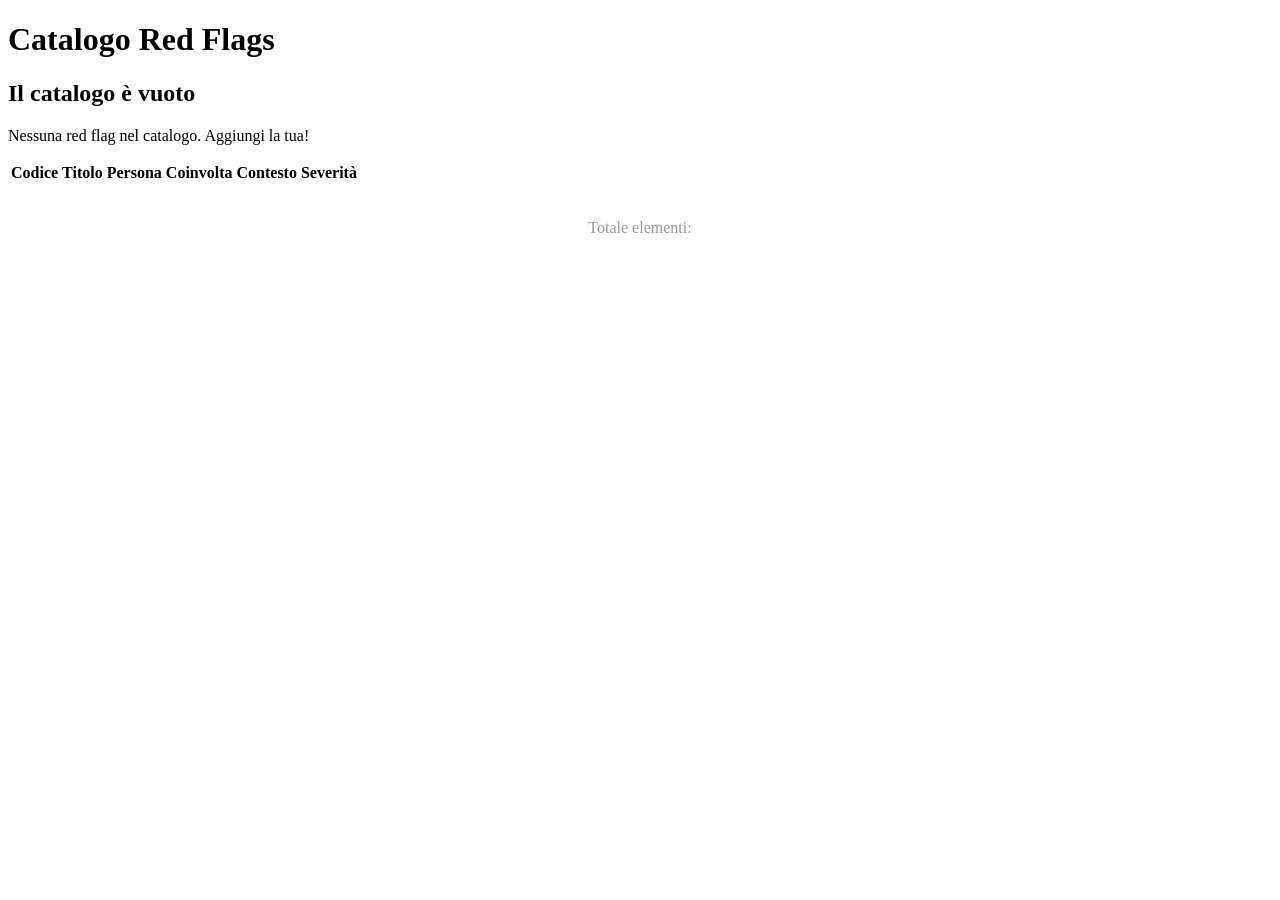
==== catalogo/src/main/resources/templates/index.html @ 53e4c3aa "feat: aggiunto template html, css e corretti bug, aggiornato nomi package, aggiunto id autogenerato" ====
<!DOCTYPE html>
<html xmlns:th="http://www.thymeleaf.org" lang="it">
<head>
    <meta charset="UTF-8">
    <meta name="viewport" content="width=device-width, initial-scale=1.0">
    <meta http-equiv="Cache-Control" content="no-cache, no-store, must-revalidate">
    <meta http-equiv="Pragma" content="no-cache">
    <meta http-equiv="Expires" content="0">
    <title>Catalogo Red Flags</title>
    <link href="https://fonts.googleapis.com/css2?family=Averia+Serif+Libre:wght@400;700&display=swap" rel="stylesheet">
    <link rel="stylesheet" th:href="@{/css/style.css}">
</head>
<body>
<div class="container">
    <!-- Header -->
    <div class="header">
        <h1>Catalogo Red Flags</h1>
    </div>

    <!-- Empty State -->
    <div th:if="${#lists.isEmpty(redflags)}" class="empty-state">
        <h2>Il catalogo è vuoto</h2>
        <p>Nessuna red flag nel catalogo. Aggiungi la tua!</p>
    </div>

    <!-- Table -->
    <div th:if="${not #lists.isEmpty(redflags)}" class="table-responsive">
        <table>
            <thead>
                <tr>
                    <th>Codice</th>
                    <th>Titolo</th>
                    <th>Persona Coinvolta</th>
                    <th>Contesto</th>
                    <th>Severità</th>
                </tr>
            </thead>
            <tbody>
                <tr th:each="item : ${redflags}">
                    <td th:text="${item.code}"></td>
                    <td th:text="${item.title}"></td>
                    <td th:text="${item.personInvolved}"></td>
                    <td th:text="${item.context}"></td>
                    <td th:text="${item.severity}"></td>
                </tr>
            </tbody>
        </table>
    </div>

    <!-- Footer Info -->
    <div th:if="${not #lists.isEmpty(redflags)}" style="margin-top: 30px; text-align: center; color: #999;">
        <p>Totale elementi: <strong th:text="${redflags.size()}"></strong></p>
    </div>
</div>
</body>
</html>
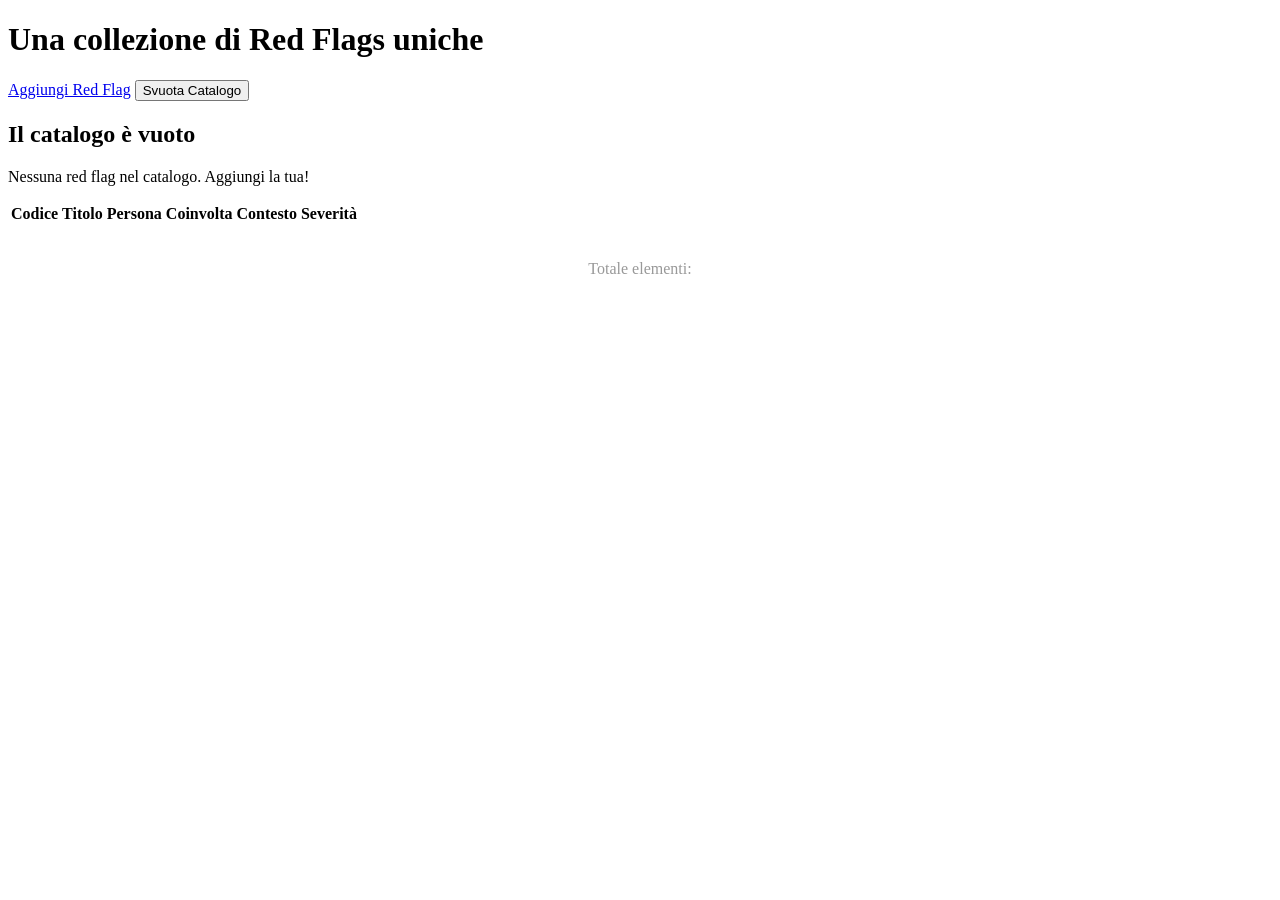
==== commit 36a57090: "feat: aggiunta funzionalità per la gestione delle Red Flags, inclusi form di inserimento e visualizz" ====
--- a/catalogo/src/main/resources/templates/index.html
+++ b/catalogo/src/main/resources/templates/index.html
@@ -14,7 +14,13 @@
 <div class="container">
     <!-- Header -->
     <div class="header">
-        <h1>Catalogo Red Flags</h1>
+        <h1>Una collezione di Red Flags uniche</h1>
+        <div class="buttons">
+            <a href="/new" class="btn btn-primary">Aggiungi Red Flag</a>
+            <form method="post" action="/clear" style="display: inline;">
+                <button type="submit" class="btn btn-danger" onclick="return confirm('Sei sicuro? Questa azione non può essere annullata!')">Svuota Catalogo</button>
+            </form>
+        </div>
     </div>
 
     <!-- Empty State -->
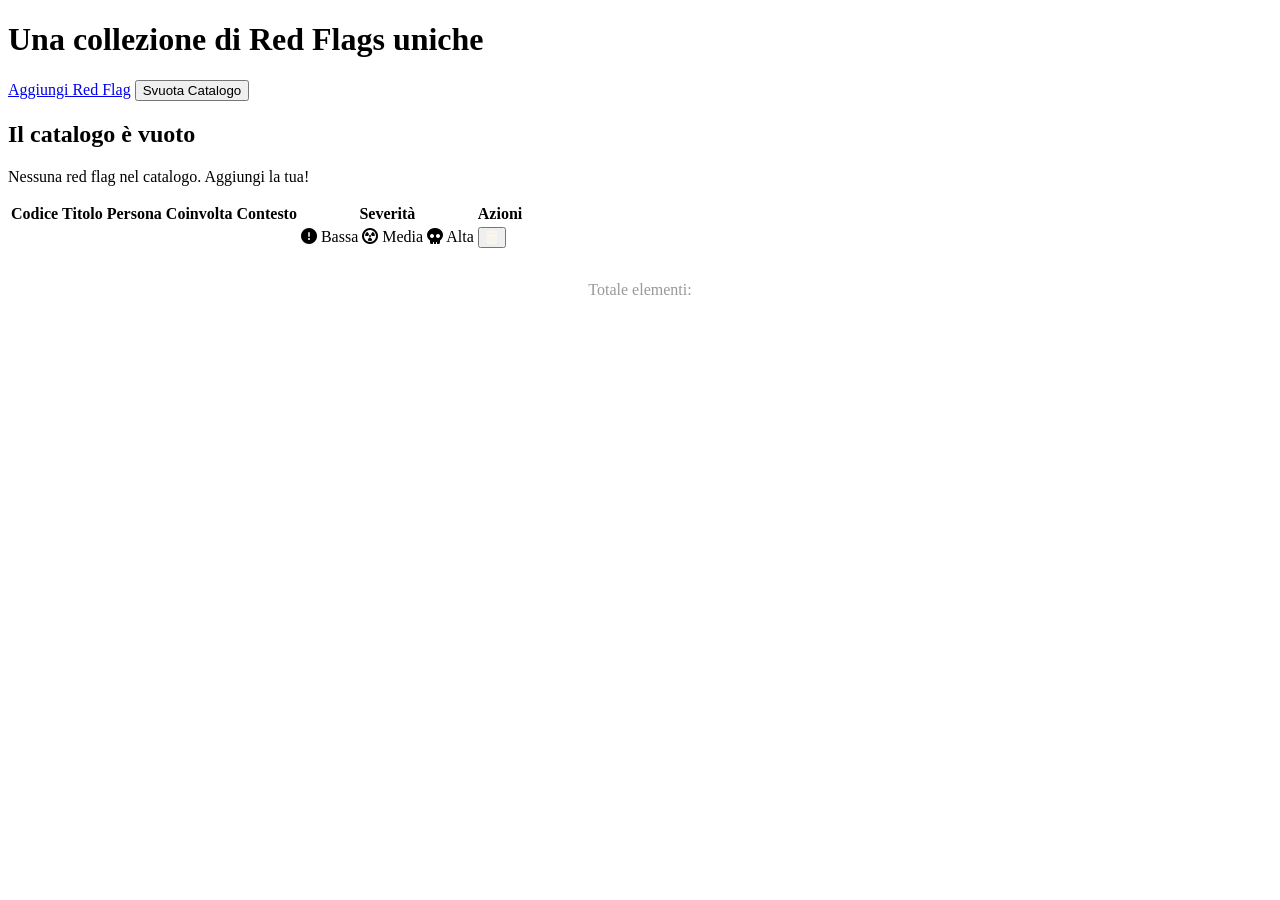
==== commit b64d485e: "feat: aggiunta funzionalità di eliminazione delle Red Flags e miglioramenti al layout e allo stile" ====
--- a/catalogo/src/main/resources/templates/index.html
+++ b/catalogo/src/main/resources/templates/index.html
@@ -8,6 +8,7 @@
     <meta http-equiv="Expires" content="0">
     <title>Catalogo Red Flags</title>
     <link href="https://fonts.googleapis.com/css2?family=Averia+Serif+Libre:wght@400;700&display=swap" rel="stylesheet">
+    <link rel="stylesheet" href="https://cdnjs.cloudflare.com/ajax/libs/font-awesome/6.5.0/css/all.min.css">
     <link rel="stylesheet" th:href="@{/css/style.css}">
 </head>
 <body>
@@ -39,15 +40,27 @@
                     <th>Persona Coinvolta</th>
                     <th>Contesto</th>
                     <th>Severità</th>
+                    <th>Azioni</th>
                 </tr>
             </thead>
             <tbody>
                 <tr th:each="item : ${redflags}">
-                    <td th:text="${item.code}"></td>
+                    <td><a th:href="@{/item/{code}(code=${item.code})}" class="code-link" th:text="${item.code}"></a></td>
                     <td th:text="${item.title}"></td>
                     <td th:text="${item.personInvolved}"></td>
                     <td th:text="${item.context}"></td>
-                    <td th:text="${item.severity}"></td>
+                    <td>
+                        <span th:if="${item.severity == 'low'}" class="severity-badge severity-low"><i class="fa-solid fa-circle-exclamation"></i> Bassa</span>
+                        <span th:if="${item.severity == 'medium'}" class="severity-badge severity-medium"><i class="fa-solid fa-circle-radiation"></i> Media</span>
+                        <span th:if="${item.severity == 'high'}" class="severity-badge severity-high"><i class="fa-solid fa-skull"></i> Alta</span>
+                    </td>
+                    <td>
+                        <form th:action="@{/delete/{code}(code=${item.code})}" method="post" style="margin:0;" class="delete-form">
+                            <button type="button" class="btn btn-delete" onclick="openDeleteModal(this.closest('form'), this.closest('tr').querySelector('td:nth-child(2)').textContent)">
+                                <i class="fa-solid fa-trash-can" style="color: #fbf6ed;"></i>
+                            </button>
+                        </form>
+                    </td>
                 </tr>
             </tbody>
         </table>
@@ -58,5 +71,49 @@
         <p>Totale elementi: <strong th:text="${redflags.size()}"></strong></p>
     </div>
 </div>
+
+<!-- Modal di conferma eliminazione -->
+<div id="deleteModal" class="modal-overlay" style="display:none;">
+    <div class="modal-box">
+        <div class="modal-icon"><i class="fa-solid fa-triangle-exclamation"></i></div>
+        <h2 class="modal-title">Eliminare questa Red Flag?</h2>
+        <p class="modal-subtitle" id="modalItemName"></p>
+        <div class="modal-actions">
+            <button class="btn btn-secondary" onclick="closeDeleteModal()">Annulla</button>
+            <button class="btn btn-primary" id="modalConfirmBtn">Elimina</button>
+        </div>
+    </div>
+</div>
+
+<!-- Toast di feedback -->
+<div th:if="${success}" id="toast" class="toast" th:text="${success}"></div>
+
+<script>
+    const toast = document.getElementById('toast');
+    if (toast) {
+        setTimeout(() => toast.classList.add('toast-hide'), 5000);
+    }
+
+    let pendingForm = null;
+
+    function openDeleteModal(form, itemName) {
+        pendingForm = form;
+        document.getElementById('modalItemName').textContent = itemName;
+        document.getElementById('deleteModal').style.display = 'flex';
+    }
+
+    function closeDeleteModal() {
+        pendingForm = null;
+        document.getElementById('deleteModal').style.display = 'none';
+    }
+
+    document.getElementById('modalConfirmBtn').addEventListener('click', () => {
+        if (pendingForm) pendingForm.submit();
+    });
+
+    document.getElementById('deleteModal').addEventListener('click', (e) => {
+        if (e.target === e.currentTarget) closeDeleteModal();
+    });
+</script>
 </body>
 </html>
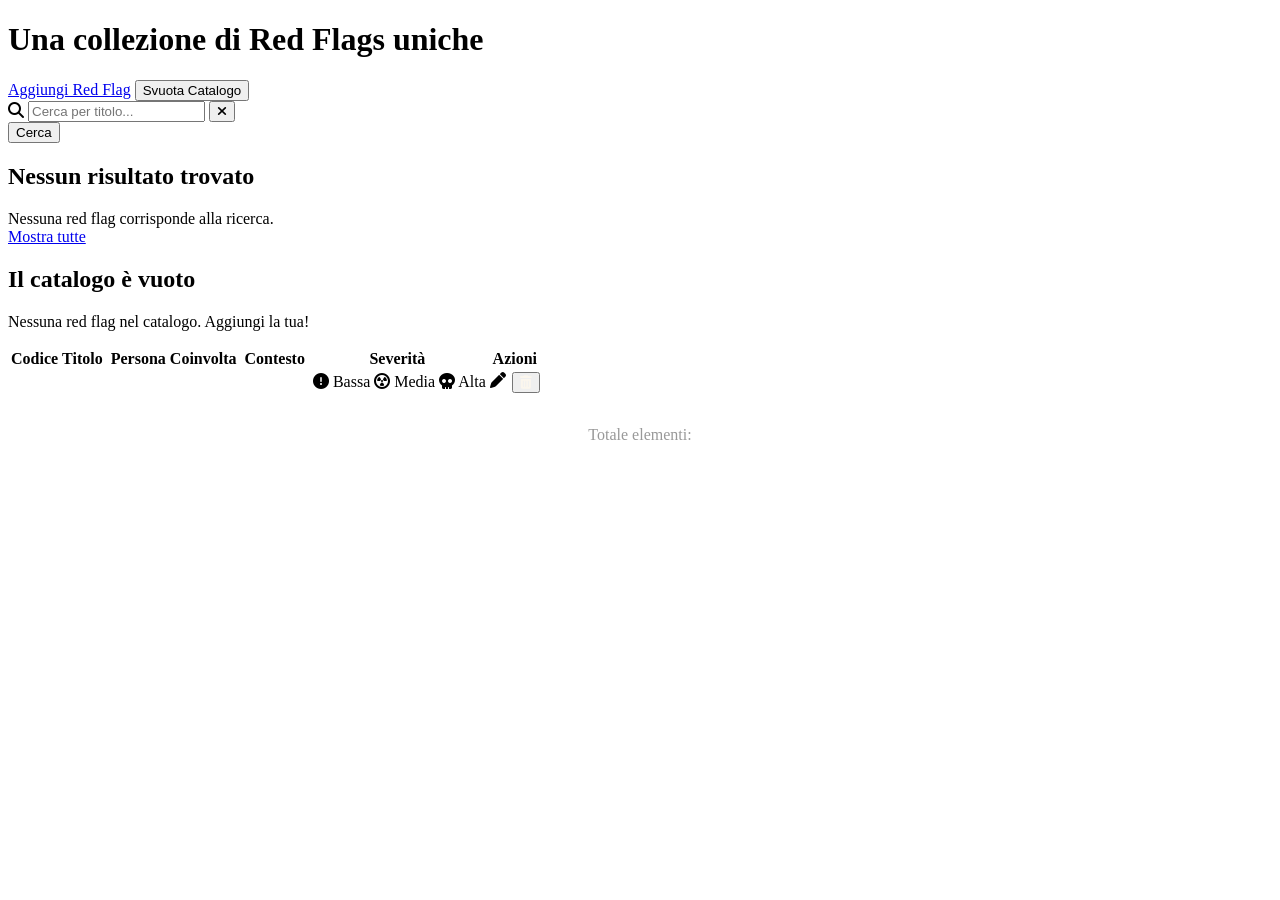
==== commit eb52297d: "feat: aggiunta funzionalità di modifica delle Red Flags, inclusi nuovi endpoint e interfaccia utente" ====
--- a/catalogo/src/main/resources/templates/index.html
+++ b/catalogo/src/main/resources/templates/index.html
@@ -18,16 +18,37 @@
         <h1>Una collezione di Red Flags uniche</h1>
         <div class="buttons">
             <a href="/new" class="btn btn-primary">Aggiungi Red Flag</a>
-            <form method="post" action="/clear" style="display: inline;">
-                <button type="submit" class="btn btn-danger" onclick="return confirm('Sei sicuro? Questa azione non può essere annullata!')">Svuota Catalogo</button>
+            <form method="post" action="/clear" style="display: inline;" id="clearForm">
+                <button type="button" class="btn btn-danger" onclick="openClearModal()">Svuota Catalogo</button>
             </form>
         </div>
     </div>
 
+    <!-- Barra di ricerca -->
+    <div class="search-bar">
+        <form method="get" action="/" class="search-form">
+            <div class="search-input-wrapper">
+                <i class="fa-solid fa-magnifying-glass search-icon"></i>
+                <input type="text" name="search" class="search-input"
+                       placeholder="Cerca per titolo..."
+                       th:value="${searchQuery}">
+                <button th:if="${searchQuery != null and !searchQuery.isEmpty()}"
+                        type="button"
+                        class="search-clear"
+                        onclick="window.location.href='/'">
+                    <i class="fa-solid fa-xmark"></i>
+                </button>
+            </div>
+            <button type="submit" class="btn btn-primary">Cerca</button>
+        </form>
+    </div>
+
     <!-- Empty State -->
     <div th:if="${#lists.isEmpty(redflags)}" class="empty-state">
-        <h2>Il catalogo è vuoto</h2>
-        <p>Nessuna red flag nel catalogo. Aggiungi la tua!</p>
+        <h2 th:if="${searchQuery != null and !searchQuery.isEmpty()}">Nessun risultato trovato</h2>
+        <p th:if="${searchQuery != null and !searchQuery.isEmpty()}">Nessuna red flag corrisponde alla ricerca. <br> <a href="/">Mostra tutte</a></p>
+        <h2 th:if="${searchQuery == null or searchQuery.isEmpty()}">Il catalogo è vuoto</h2>
+        <p th:if="${searchQuery == null or searchQuery.isEmpty()}">Nessuna red flag nel catalogo. Aggiungi la tua!</p>
     </div>
 
     <!-- Table -->
@@ -36,10 +57,30 @@
             <thead>
                 <tr>
                     <th>Codice</th>
-                    <th>Titolo</th>
-                    <th>Persona Coinvolta</th>
-                    <th>Contesto</th>
-                    <th>Severità</th>
+                    <th>
+                        <a th:href="@{/(sort=${currentSort == 'title' ? '-title' : (currentSort == '-title' ? 'createdAt' : 'title')}, search=${searchQuery})}" class="sort-link">
+                            Titolo
+                            <i th:classappend="${currentSort == 'title'} ? 'fa-sort-up' : (${currentSort == '-title'} ? 'fa-sort-down' : 'fa-sort')" class="fa-solid"></i>
+                        </a>
+                    </th>
+                    <th>
+                        <a th:href="@{/(sort=${currentSort == 'personInvolved' ? '-personInvolved' : (currentSort == '-personInvolved' ? 'createdAt' : 'personInvolved')}, search=${searchQuery})}" class="sort-link">
+                            Persona Coinvolta
+                            <i th:classappend="${currentSort == 'personInvolved'} ? 'fa-sort-up' : (${currentSort == '-personInvolved'} ? 'fa-sort-down' : 'fa-sort')" class="fa-solid"></i>
+                        </a>
+                    </th>
+                    <th>
+                        <a th:href="@{/(sort=${currentSort == 'context' ? '-context' : (currentSort == '-context' ? 'createdAt' : 'context')}, search=${searchQuery})}" class="sort-link">
+                            Contesto
+                            <i th:classappend="${currentSort == 'context'} ? 'fa-sort-up' : (${currentSort == '-context'} ? 'fa-sort-down' : 'fa-sort')" class="fa-solid"></i>
+                        </a>
+                    </th>
+                    <th>
+                        <a th:href="@{/(sort=${currentSort == 'severity' ? '-severity' : (currentSort == '-severity' ? 'createdAt' : 'severity')}, search=${searchQuery})}" class="sort-link">
+                            Severità
+                            <i th:classappend="${currentSort == 'severity'} ? 'fa-sort-up' : (${currentSort == '-severity'} ? 'fa-sort-down' : 'fa-sort')" class="fa-solid"></i>
+                        </a>
+                    </th>
                     <th>Azioni</th>
                 </tr>
             </thead>
@@ -55,11 +96,16 @@
                         <span th:if="${item.severity == 'high'}" class="severity-badge severity-high"><i class="fa-solid fa-skull"></i> Alta</span>
                     </td>
                     <td>
-                        <form th:action="@{/delete/{code}(code=${item.code})}" method="post" style="margin:0;" class="delete-form">
-                            <button type="button" class="btn btn-delete" onclick="openDeleteModal(this.closest('form'), this.closest('tr').querySelector('td:nth-child(2)').textContent)">
-                                <i class="fa-solid fa-trash-can" style="color: #fbf6ed;"></i>
-                            </button>
-                        </form>
+                        <div style="display:flex; gap:6px;">
+                            <a th:href="@{/edit/{code}(code=${item.code})}" class="btn btn-edit">
+                                <i class="fa-solid fa-pen"></i>
+                            </a>
+                            <form th:action="@{/delete/{code}(code=${item.code})}" method="post" style="margin:0;" class="delete-form">
+                                <button type="button" class="btn btn-delete" onclick="openDeleteModal(this.closest('form'), this.closest('tr').querySelector('td:nth-child(2)').textContent)">
+                                    <i class="fa-solid fa-trash-can" style="color: #fbf6ed;"></i>
+                                </button>
+                            </form>
+                        </div>
                     </td>
                 </tr>
             </tbody>
@@ -69,6 +115,19 @@
     <!-- Footer Info -->
     <div th:if="${not #lists.isEmpty(redflags)}" style="margin-top: 30px; text-align: center; color: #999;">
         <p>Totale elementi: <strong th:text="${redflags.size()}"></strong></p>
+    </div>
+</div>
+
+<!-- Modal svuota catalogo -->
+<div id="clearModal" class="modal-overlay" style="display:none;">
+    <div class="modal-box">
+        <div class="modal-icon"><i class="fa-solid fa-trash-can"></i></div>
+        <h2 class="modal-title">Svuotare il catalogo?</h2>
+        <p class="modal-subtitle">Questa azione eliminerà tutte le Red Flags e non può essere annullata!</p>
+        <div class="modal-actions">
+            <button class="btn btn-secondary" onclick="closeClearModal()">Annulla</button>
+            <button class="btn btn-primary" onclick="document.getElementById('clearForm').submit()">Svuota</button>
+        </div>
     </div>
 </div>
 
@@ -114,6 +173,18 @@
     document.getElementById('deleteModal').addEventListener('click', (e) => {
         if (e.target === e.currentTarget) closeDeleteModal();
     });
+
+    function openClearModal() {
+        document.getElementById('clearModal').style.display = 'flex';
+    }
+
+    function closeClearModal() {
+        document.getElementById('clearModal').style.display = 'none';
+    }
+
+    document.getElementById('clearModal').addEventListener('click', (e) => {
+        if (e.target === e.currentTarget) closeClearModal();
+    });
 </script>
 </body>
 </html>
